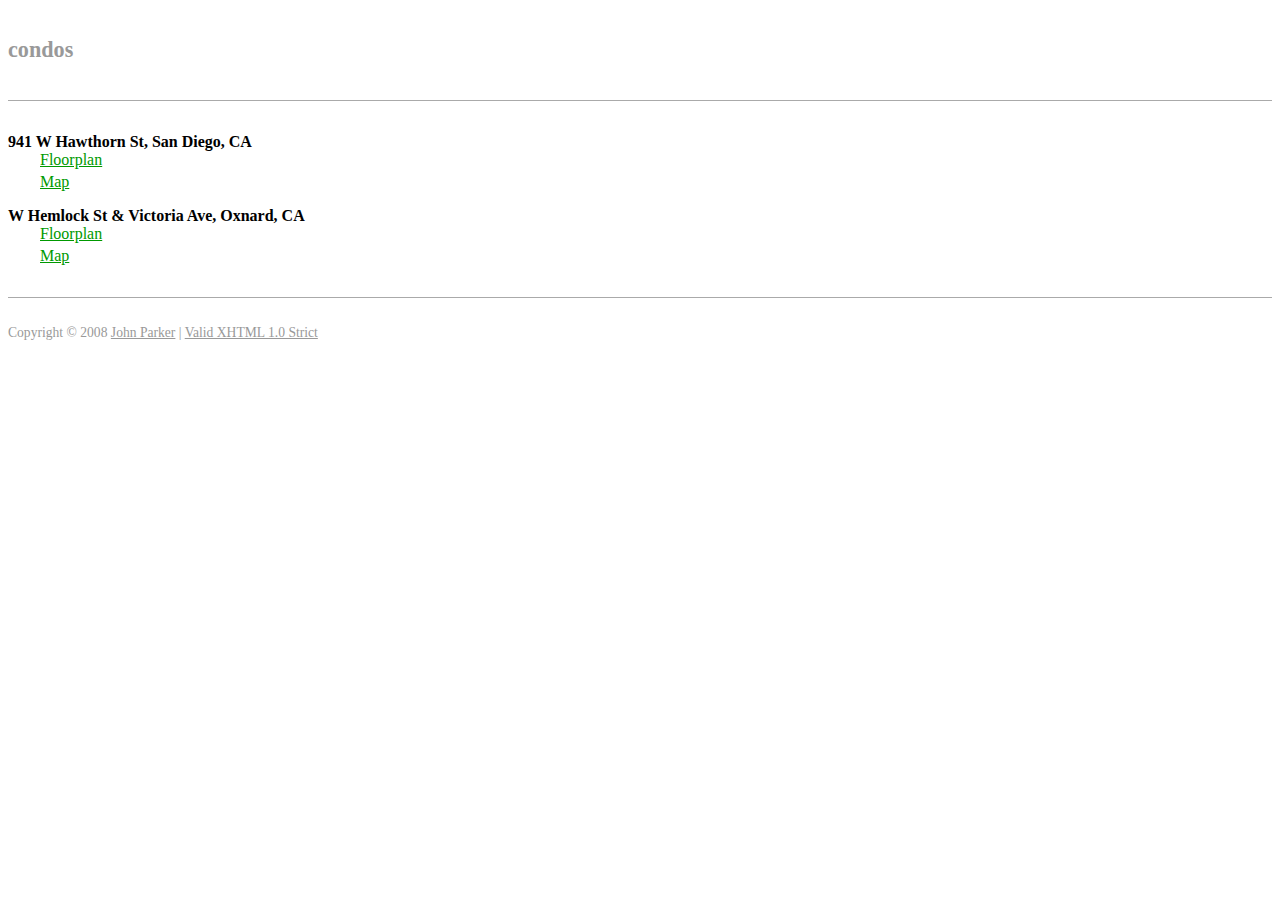
==== condo.html @ 219a0dcf "Added condo page" ====
<!DOCTYPE html PUBLIC "-//W3C//DTD XHTML 1.0 Strict//EN"
  "http://www.w3.org/TR/xhtml1/DTD/xhtml1-strict.dtd">
<html xmlns="http://www.w3.org/1999/xhtml">
<head>
  <meta http-equiv="Content-type" content="text/html; charset=utf-8" />
  <title>urge.to.punt | condos</title>
  <link rel="stylesheet" href="http://yui.yahooapis.com/2.5.1/build/reset-fonts-grids/reset-fonts-grids.css" type="text/css" />
  <link rel="stylesheet" href="style.css" type="text/css" />
</head>
<body>
  <div id="doc2">
    <div id="hd">
      <h1>condos</h1>
    </div>
    <div id="bd">
      <div id="yui-main">
        <div class="yui-b">
          <dl>
            <dt>941 W Hawthorn St, San Diego, CA</dt>
            <dd><a href="Waterfront.gif">Floorplan</a></dd>
            <dd><a href="http://maps.google.com/maps?f=q&amp;hl=en&amp;geocode=&amp;q=941+W+Hawthorn+St,+San+Diego,+CA+92101&amp;sll=32.719873,-117.166069&amp;sspn=0.008377,0.008057&amp;ie=UTF8&amp;ll=32.725352,-117.168556&amp;spn=0.008376,0.008057&amp;z=17">Map</a></dd>
            
            <dt>W Hemlock St &amp; Victoria Ave, Oxnard, CA</dt>
            <dd><a href="Port121.gif">Floorplan</a></dd>
            <dd><a href="http://maps.google.com/maps?f=q&amp;hl=en&amp;geocode=&amp;q=W+Hemlock+St+%26+Victoria+Ave,+Oxnard,+CA+93035&amp;sll=34.183974,-119.221358&amp;sspn=0.008236,0.008057&amp;ie=UTF8&amp;ll=34.18132,-119.221691&amp;spn=0.008237,0.008057&amp;z=17&amp;iwloc=addr">Map</a></dd>
          </dl>
        </div>
      </div>
    </div>
    <div id="ft">
      <p>
        Copyright &copy; 2008 <a href="/~jparker/">John Parker</a> |
        <a href="http://validator.w3.org/check?uri=referer">Valid XHTML 1.0 Strict</a>
      </p>
    </div>
  </div>
</body>
</html>
---- style.css ----
body {
  font-family: Georgia;
}
h1 {
  color: #999;
  font-size: 138.5%;
  font-weight: bold;
  padding: 1em 0;
}

ul {
  padding: 0.5em 0;
}

dl dt {
  font-weight: bold;
  margin-top: 1em;
}
dl dd {
  margin-bottom: 0.25em;
  margin-left: 2em;
}

a {
  color: #090;
}
a:visited {
  color: #009;
}

h1 a {
  color: #999;
  text-decoration: none;
}
h1 a:hover {
  color: #009;
}

#bd ul li a:hover {
  background-color: #090;
  color: #fff;
  text-decoration: none;
}

#bd {
  border-color: #aaa;
  border-style: solid none;
  border-width: 1px;
  padding: 1em 0;
}

#sd form {
  margin: 1em 0;
}
#sd input {
  margin: 0 0.25em;
}
#sd input[type=text] {
  font-size: 116%;
/*  padding: 0.1em;*/
  width: 12em;
}
#sd input[type=submit] {
  width: 7em;
}

#ft p {
  color: #999;
  font-size: 85%;
  margin-top: 1em;
  padding-top: 1em;
}
#ft p a {
  color: #999;
}
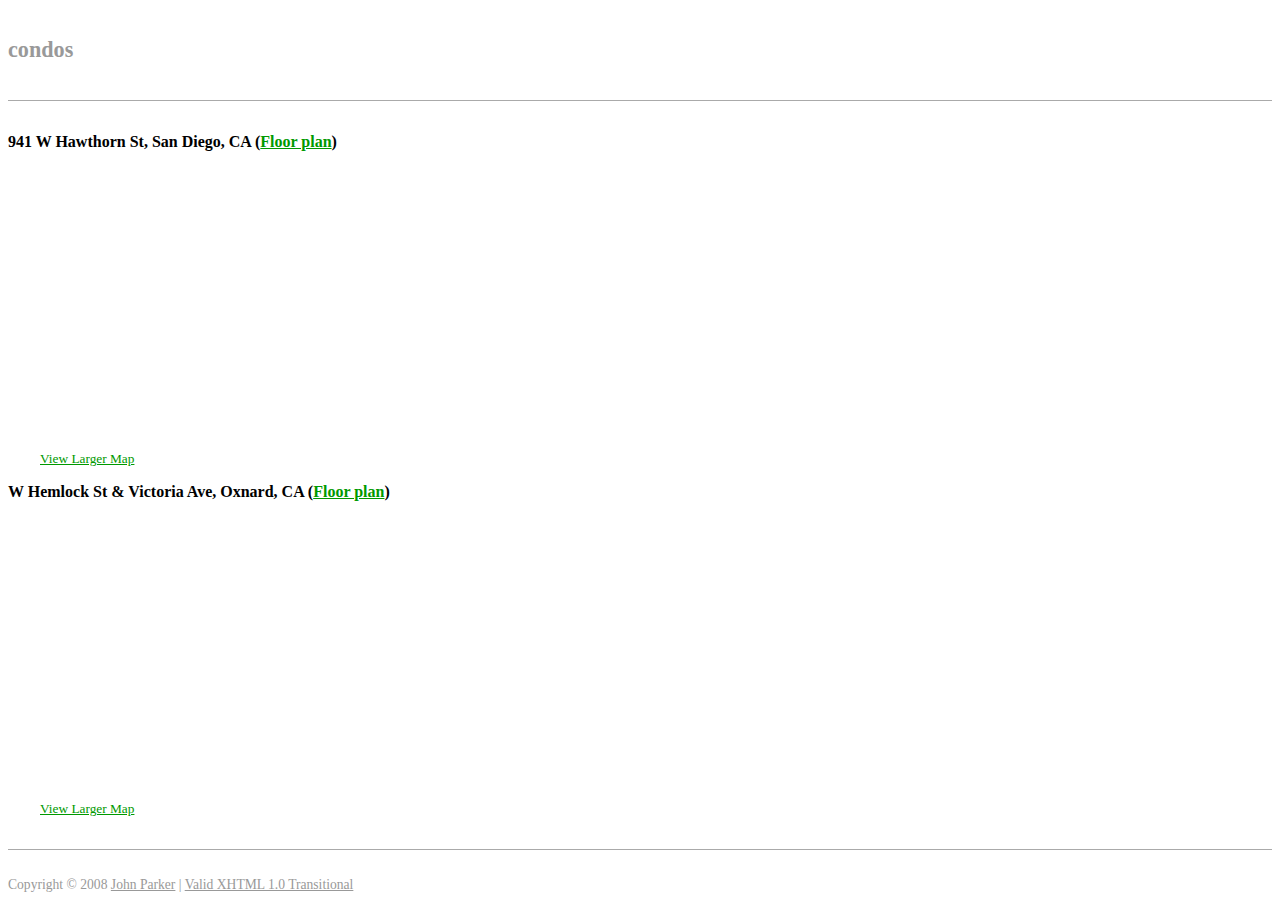
==== commit ed428ded: "Updated condo.html, switching to capistrano deployment" ====
--- a/condo.html
+++ b/condo.html
@@ -1,5 +1,5 @@
-<!DOCTYPE html PUBLIC "-//W3C//DTD XHTML 1.0 Strict//EN"
-  "http://www.w3.org/TR/xhtml1/DTD/xhtml1-strict.dtd">
+<!DOCTYPE html PUBLIC "-//W3C//DTD XHTML 1.0 Transitional//EN"
+  "http://www.w3.org/TR/xhtml1/DTD/xhtml1-transitional.dtd">
 <html xmlns="http://www.w3.org/1999/xhtml">
 <head>
   <meta http-equiv="Content-type" content="text/html; charset=utf-8" />
@@ -16,13 +16,15 @@
       <div id="yui-main">
         <div class="yui-b">
           <dl>
-            <dt>941 W Hawthorn St, San Diego, CA</dt>
-            <dd><a href="Waterfront.gif">Floorplan</a></dd>
-            <dd><a href="http://maps.google.com/maps?f=q&amp;hl=en&amp;geocode=&amp;q=941+W+Hawthorn+St,+San+Diego,+CA+92101&amp;sll=32.719873,-117.166069&amp;sspn=0.008377,0.008057&amp;ie=UTF8&amp;ll=32.725352,-117.168556&amp;spn=0.008376,0.008057&amp;z=17">Map</a></dd>
+            <dt>941 W Hawthorn St, San Diego, CA (<a href="Waterfront.gif">Floor plan</a>)</dt>
+            <dd>
+<iframe width="600" height="300" frameborder="0" scrolling="no" marginheight="0" marginwidth="0" src="http://maps.google.com/maps?f=q&amp;hl=en&amp;geocode=&amp;q=941+W+Hawthorn+St,+San+Diego,+CA+92101&amp;sll=32.719873,-117.166069&amp;sspn=0.008377,0.008057&amp;ie=UTF8&amp;s=AARTsJrKoyR7K4tQQgkHdtmdRV1992qXBg&amp;ll=32.736317,-117.166443&amp;spn=0.021659,0.051498&amp;z=14&amp;output=embed"></iframe><br /><small><a href="http://maps.google.com/maps?f=q&amp;hl=en&amp;geocode=&amp;q=941+W+Hawthorn+St,+San+Diego,+CA+92101&amp;sll=32.719873,-117.166069&amp;sspn=0.008377,0.008057&amp;ie=UTF8&amp;ll=32.736317,-117.166443&amp;spn=0.021659,0.051498&amp;z=14&amp;source=embed">View Larger Map</a></small>
+            </dd>
             
-            <dt>W Hemlock St &amp; Victoria Ave, Oxnard, CA</dt>
-            <dd><a href="Port121.gif">Floorplan</a></dd>
-            <dd><a href="http://maps.google.com/maps?f=q&amp;hl=en&amp;geocode=&amp;q=W+Hemlock+St+%26+Victoria+Ave,+Oxnard,+CA+93035&amp;sll=34.183974,-119.221358&amp;sspn=0.008236,0.008057&amp;ie=UTF8&amp;ll=34.18132,-119.221691&amp;spn=0.008237,0.008057&amp;z=17&amp;iwloc=addr">Map</a></dd>
+            <dt>W Hemlock St &amp; Victoria Ave, Oxnard, CA (<a href="Port121.gif">Floor plan</a>)</dt>
+            <dd>
+              <iframe width="600" height="300" frameborder="0" scrolling="no" marginheight="0" marginwidth="0" src="http://maps.google.com/maps?f=q&amp;hl=en&amp;geocode=&amp;q=W+Hemlock+St+%26+Victoria+Ave,+Oxnard,+CA+93035&amp;sll=34.183974,-119.221358&amp;sspn=0.008236,0.008057&amp;ie=UTF8&amp;s=AARTsJr9yiiPOJYvrusoAEs9mf1NGHcatw&amp;ll=34.189512,-119.217453&amp;spn=0.021299,0.051498&amp;z=14&amp;iwloc=addr&amp;output=embed"></iframe><br /><small><a href="http://maps.google.com/maps?f=q&amp;hl=en&amp;geocode=&amp;q=W+Hemlock+St+%26+Victoria+Ave,+Oxnard,+CA+93035&amp;sll=34.183974,-119.221358&amp;sspn=0.008236,0.008057&amp;ie=UTF8&amp;ll=34.189512,-119.217453&amp;spn=0.021299,0.051498&amp;z=14&amp;iwloc=addr&amp;source=embed">View Larger Map</a></small>
+            </dd>
           </dl>
         </div>
       </div>
@@ -30,7 +32,7 @@
     <div id="ft">
       <p>
         Copyright &copy; 2008 <a href="/~jparker/">John Parker</a> |
-        <a href="http://validator.w3.org/check?uri=referer">Valid XHTML 1.0 Strict</a>
+        <a href="http://validator.w3.org/check?uri=referer">Valid XHTML 1.0 Transitional</a>
       </p>
     </div>
   </div>
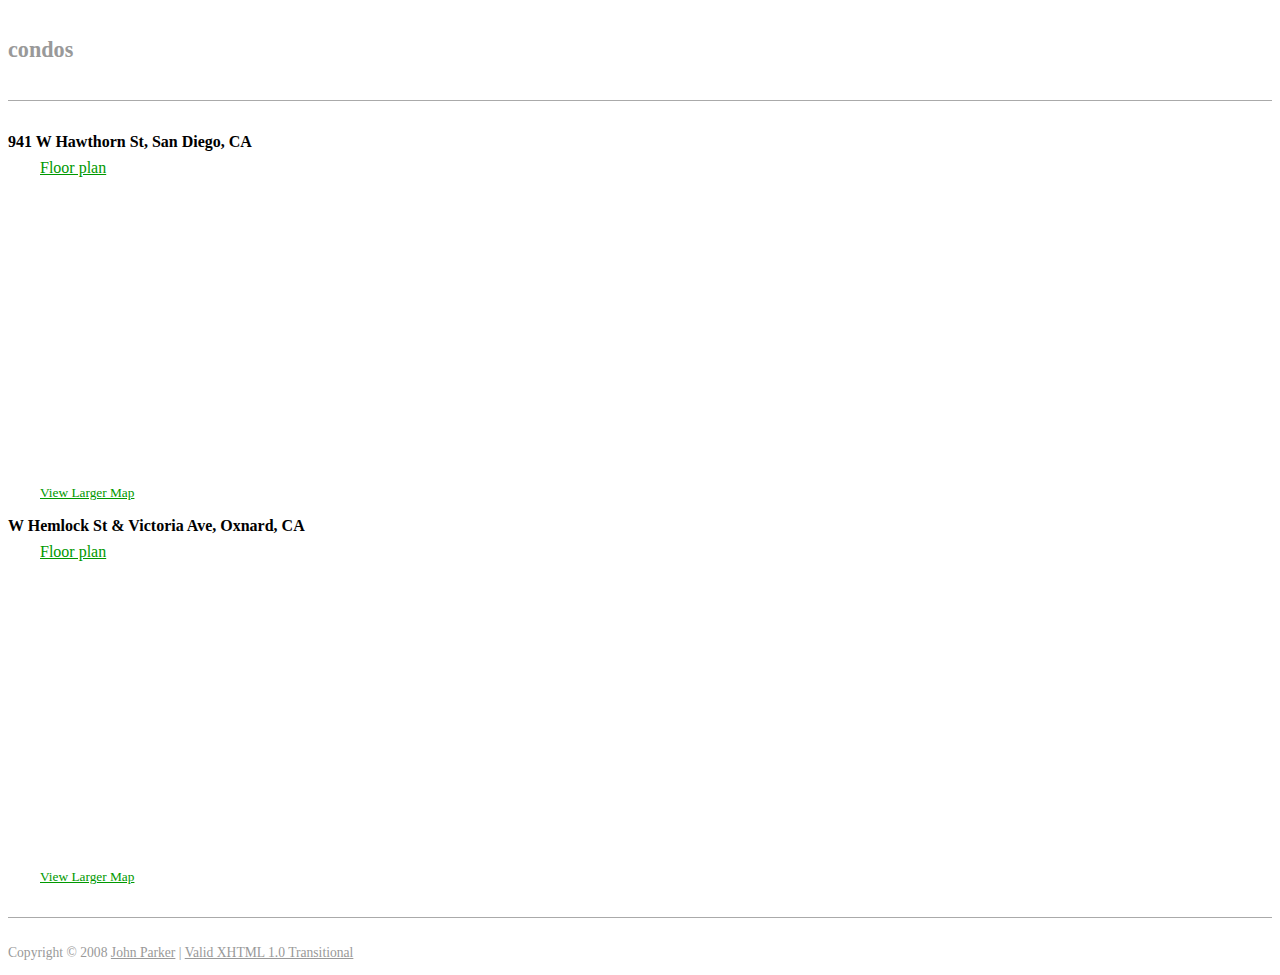
==== commit 45244cf2: "More changes to condo page" ====
--- a/condo.html
+++ b/condo.html
@@ -16,12 +16,14 @@
       <div id="yui-main">
         <div class="yui-b">
           <dl>
-            <dt>941 W Hawthorn St, San Diego, CA (<a href="Waterfront.gif">Floor plan</a>)</dt>
+            <dt>941 W Hawthorn St, San Diego, CA</dt>
+            <dd><a href="Waterfront.gif">Floor plan</a></dd>
             <dd>
-<iframe width="600" height="300" frameborder="0" scrolling="no" marginheight="0" marginwidth="0" src="http://maps.google.com/maps?f=q&amp;hl=en&amp;geocode=&amp;q=941+W+Hawthorn+St,+San+Diego,+CA+92101&amp;sll=32.719873,-117.166069&amp;sspn=0.008377,0.008057&amp;ie=UTF8&amp;s=AARTsJrKoyR7K4tQQgkHdtmdRV1992qXBg&amp;ll=32.736317,-117.166443&amp;spn=0.021659,0.051498&amp;z=14&amp;output=embed"></iframe><br /><small><a href="http://maps.google.com/maps?f=q&amp;hl=en&amp;geocode=&amp;q=941+W+Hawthorn+St,+San+Diego,+CA+92101&amp;sll=32.719873,-117.166069&amp;sspn=0.008377,0.008057&amp;ie=UTF8&amp;ll=32.736317,-117.166443&amp;spn=0.021659,0.051498&amp;z=14&amp;source=embed">View Larger Map</a></small>
+              <iframe width="600" height="300" frameborder="0" scrolling="no" marginheight="0" marginwidth="0" src="http://maps.google.com/maps?f=q&amp;hl=en&amp;geocode=&amp;q=941+W+Hawthorn+St,+San+Diego,+CA+92101&amp;sll=32.719873,-117.166069&amp;sspn=0.008377,0.008057&amp;ie=UTF8&amp;s=AARTsJrKoyR7K4tQQgkHdtmdRV1992qXBg&amp;ll=32.736317,-117.166443&amp;spn=0.021659,0.051498&amp;z=14&amp;output=embed"></iframe><br /><small><a href="http://maps.google.com/maps?f=q&amp;hl=en&amp;geocode=&amp;q=941+W+Hawthorn+St,+San+Diego,+CA+92101&amp;sll=32.719873,-117.166069&amp;sspn=0.008377,0.008057&amp;ie=UTF8&amp;ll=32.736317,-117.166443&amp;spn=0.021659,0.051498&amp;z=14&amp;source=embed">View Larger Map</a></small>
             </dd>
             
-            <dt>W Hemlock St &amp; Victoria Ave, Oxnard, CA (<a href="Port121.gif">Floor plan</a>)</dt>
+            <dt>W Hemlock St &amp; Victoria Ave, Oxnard, CA</dt>
+            <dd><a href="Port121.gif">Floor plan</a></dd>
             <dd>
               <iframe width="600" height="300" frameborder="0" scrolling="no" marginheight="0" marginwidth="0" src="http://maps.google.com/maps?f=q&amp;hl=en&amp;geocode=&amp;q=W+Hemlock+St+%26+Victoria+Ave,+Oxnard,+CA+93035&amp;sll=34.183974,-119.221358&amp;sspn=0.008236,0.008057&amp;ie=UTF8&amp;s=AARTsJr9yiiPOJYvrusoAEs9mf1NGHcatw&amp;ll=34.189512,-119.217453&amp;spn=0.021299,0.051498&amp;z=14&amp;iwloc=addr&amp;output=embed"></iframe><br /><small><a href="http://maps.google.com/maps?f=q&amp;hl=en&amp;geocode=&amp;q=W+Hemlock+St+%26+Victoria+Ave,+Oxnard,+CA+93035&amp;sll=34.183974,-119.221358&amp;sspn=0.008236,0.008057&amp;ie=UTF8&amp;ll=34.189512,-119.217453&amp;spn=0.021299,0.051498&amp;z=14&amp;iwloc=addr&amp;source=embed">View Larger Map</a></small>
             </dd>
--- a/style.css
+++ b/style.css
@@ -17,8 +17,7 @@
   margin-top: 1em;
 }
 dl dd {
-  margin-bottom: 0.25em;
-  margin-left: 2em;
+  margin: 0.5em 2em;
 }
 
 a {
